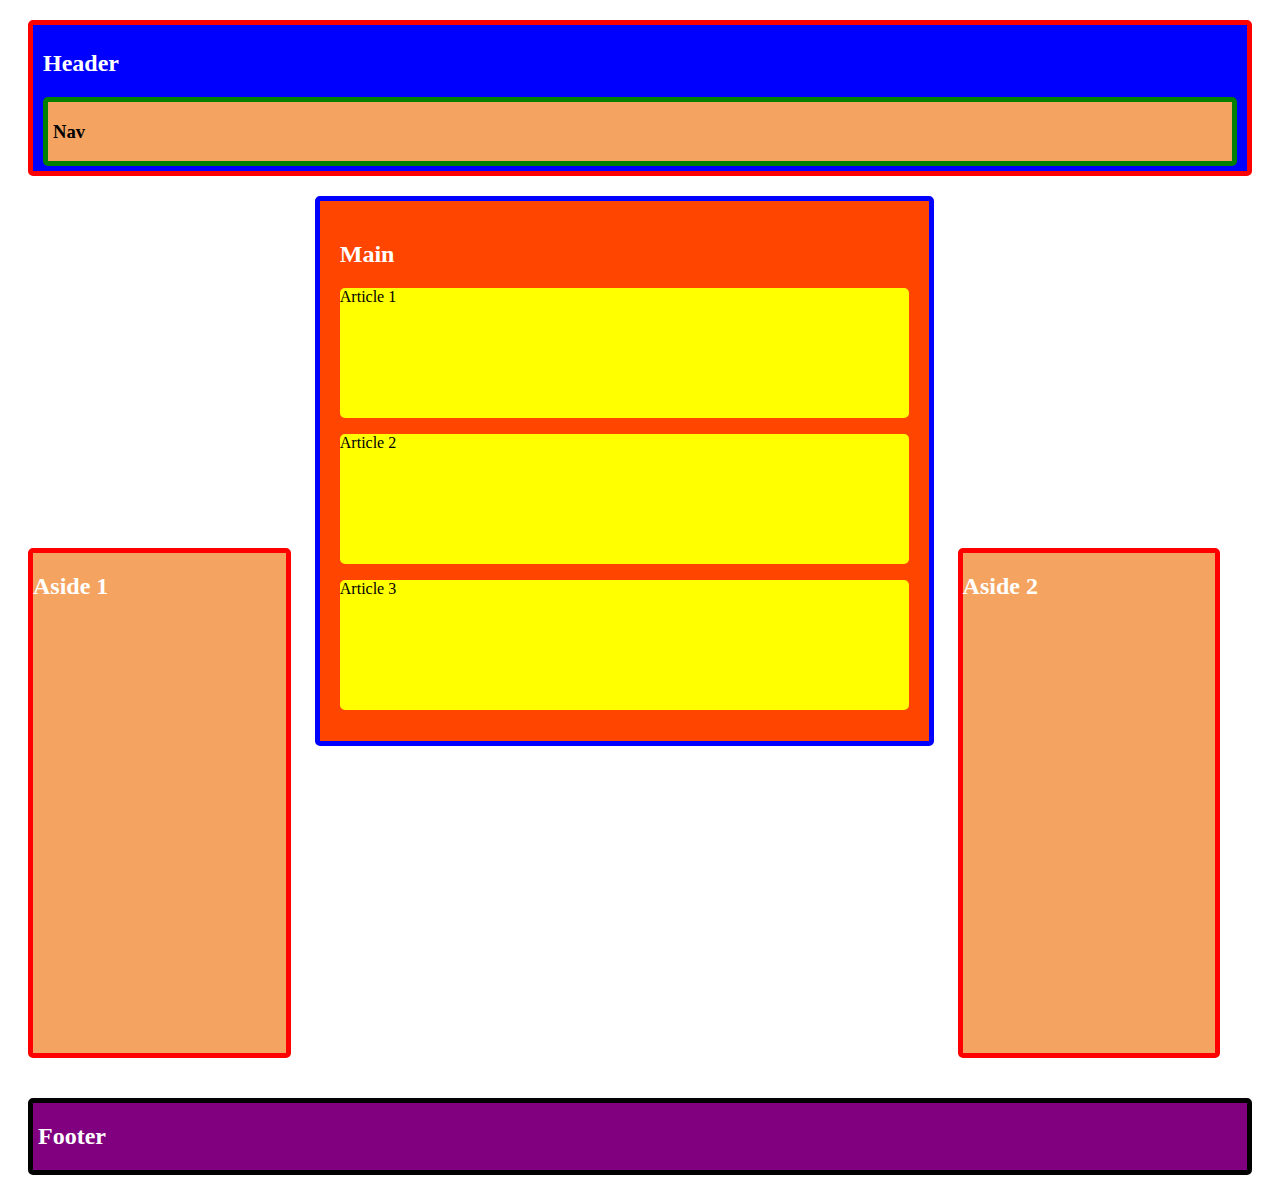
==== seccion2-css/index.html @ cd634bc5 "Segunda sesion de Kodemia" ====
<!DOCTYPE html>
<html lang="en">
<head>
    <meta charset="UTF-8">
    <meta http-equiv="X-UA-Compatible" content="IE=edge">
    <meta name="viewport" content="width=device-width, initial-scale=1.0">
    <title>Intro a CSS</title>
    <link rel="stylesheet" href="css/style.css">
</head>
<body>
    <header class="element_name">
        <h2>Header</h2>
        <nav class="section_name">
            <h3>Nav</h3>
        </nav>
    </header>
    <aside class="element_name">
        <h2>Aside 1</h2>    
    </aside>
    <main class="element_name">
        <h2>Main</h2>
        <article  class="section_name">
            <p>Article 1</p>
        </article>
        <article  class="section_name">
            <p>Article 2</p>
        </article>
        <article  class="section_name">
            <p>Article 3</p>
        </article>
    </main>
    <aside class="element_name">
        <h2>Aside 2</h2> 
    </aside>
    <footer class="element_name">
        <h2>Footer</h2>
    </footer>
    
</body>
</html>
---- seccion2-css/css/style.css ----
.element_name h2{
    color: white;
    
}
.section_name{
    color: black;

}
header {
    background-color: blue;
    margin: 20px;
    border: 5px solid red;
    
    padding: 5px 10px;

}

nav {
    background-color: sandybrown;
    border: 5px solid green;
    padding: 0px 5px;
    
}

aside{
    display: inline-block;
    background-color: sandybrown;
    border: 5px solid red;
    width: 20%;
    height: 500px;
    
    margin: 20px;
    padding: 5px 10x;
    

    
}
main{
    display: inline-block;
    background-color: orangered;
    border: 5px solid blue;
    padding: 20px;
    width: 45%;
    height: 500px;
    
}

article{
    background-color: yellow;
    height: 130px;
    
}

footer{
    background-color: purple;
    border: 5px solid black;
    margin: 20px;
    padding: 0px 5px;
}

*{
    border-radius: 5px;
}
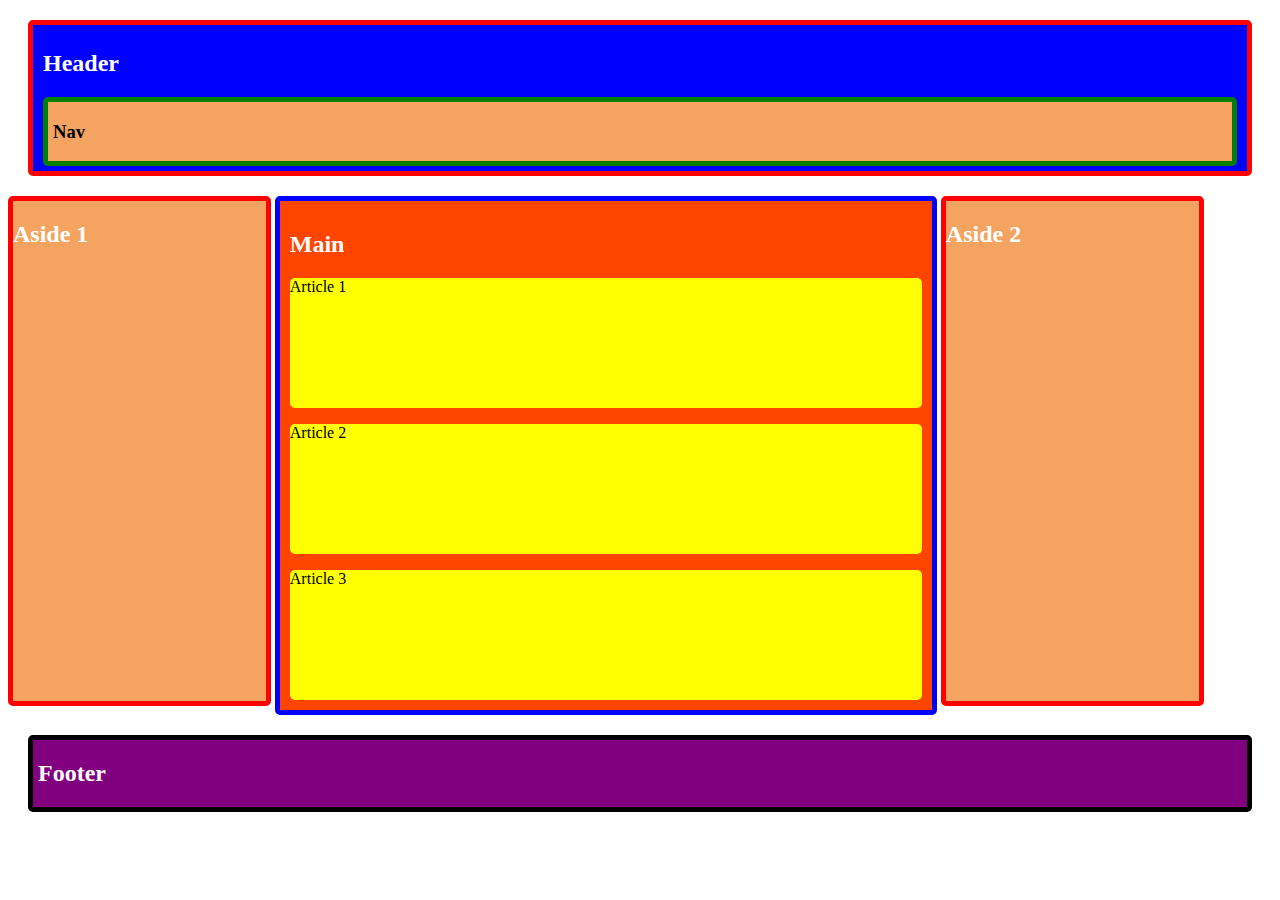
==== commit 636a6e3e: "Tercera sesion de Kodemia" ====
--- a/seccion2-css/index.html
+++ b/seccion2-css/index.html
@@ -8,7 +8,7 @@
     <link rel="stylesheet" href="css/style.css">
 </head>
 <body>
-    <header class="element_name">
+    <header class="element_name" class="header">
         <h2>Header</h2>
         <nav class="section_name">
             <h3>Nav</h3>
--- a/seccion2-css/css/style.css
+++ b/seccion2-css/css/style.css
@@ -8,14 +8,13 @@
 }
 header {
     background-color: blue;
+    border: 5px solid red;
     margin: 20px;
-    border: 5px solid red;
-    
     padding: 5px 10px;
 
 }
 
-nav {
+ nav {
     background-color: sandybrown;
     border: 5px solid green;
     padding: 0px 5px;
@@ -23,26 +22,27 @@
 }
 
 aside{
+    background-color: sandybrown;
     display: inline-block;
-    background-color: sandybrown;
     border: 5px solid red;
     width: 20%;
     height: 500px;
+    vertical-align: top;
     
-    margin: 20px;
     padding: 5px 10x;
+    
     
 
     
 }
 main{
+    background-color: orangered;
     display: inline-block;
-    background-color: orangered;
     border: 5px solid blue;
-    padding: 20px;
-    width: 45%;
-    height: 500px;
+    padding: 10px;
+    width: 50%;
     
+        
 }
 
 article{
